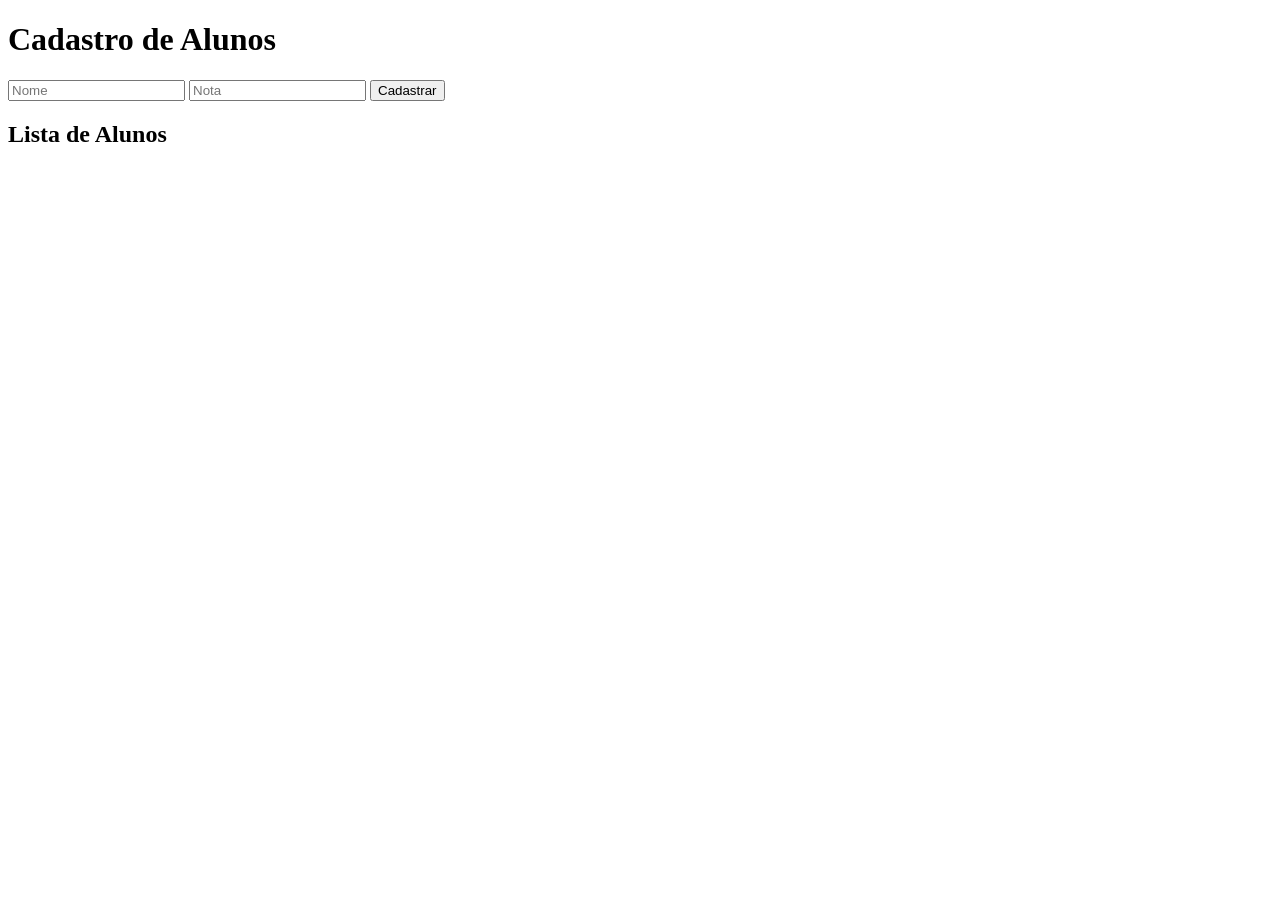
==== src/main/resources/static/index.html @ d9cf97bc "fst" ====
<!DOCTYPE html>
<html lang="pt-BR">
<head>
    <meta charset="UTF-8">
    <title>Educação - Alunos</title>
</head>
<body>

    <h1>Cadastro de Alunos</h1>

    <input type="text" id="nome" placeholder="Nome">
    <input type="number" id="nota" placeholder="Nota">
    <button onclick="cadastrar()">Cadastrar</button>

    <h2>Lista de Alunos</h2>
    <ul id="lista"></ul>

    <script>
        const API = "http://localhost:8080/alunos";

        function carregarAlunos() {
            fetch(API)
                .then(res => res.json())
                .then(data => {
                    const lista = document.getElementById("lista");
                    lista.innerHTML = "";

                    data.forEach(aluno => {
                        const li = document.createElement("li");
                        li.innerHTML = `
                            ${aluno.nome} - Nota: ${aluno.nota}
                            <button onclick="deletar(${aluno.id})">Excluir</button>
                        `;
                        lista.appendChild(li);
                    });
                });
        }

        function cadastrar() {
            const nome = document.getElementById("nome").value;
            const nota = document.getElementById("nota").value;

            fetch(API, {
                method: "POST",
                headers: {
                    "Content-Type": "application/json"
                },
                body: JSON.stringify({ nome, nota })
            }).then(() => {
                carregarAlunos();
            });
        }

        function deletar(id) {
            fetch(`${API}/${id}`, {
                method: "DELETE"
            }).then(() => {
                carregarAlunos();
            });
        }

        // Carregar ao abrir
        carregarAlunos();
    </script>

</body>
</html>
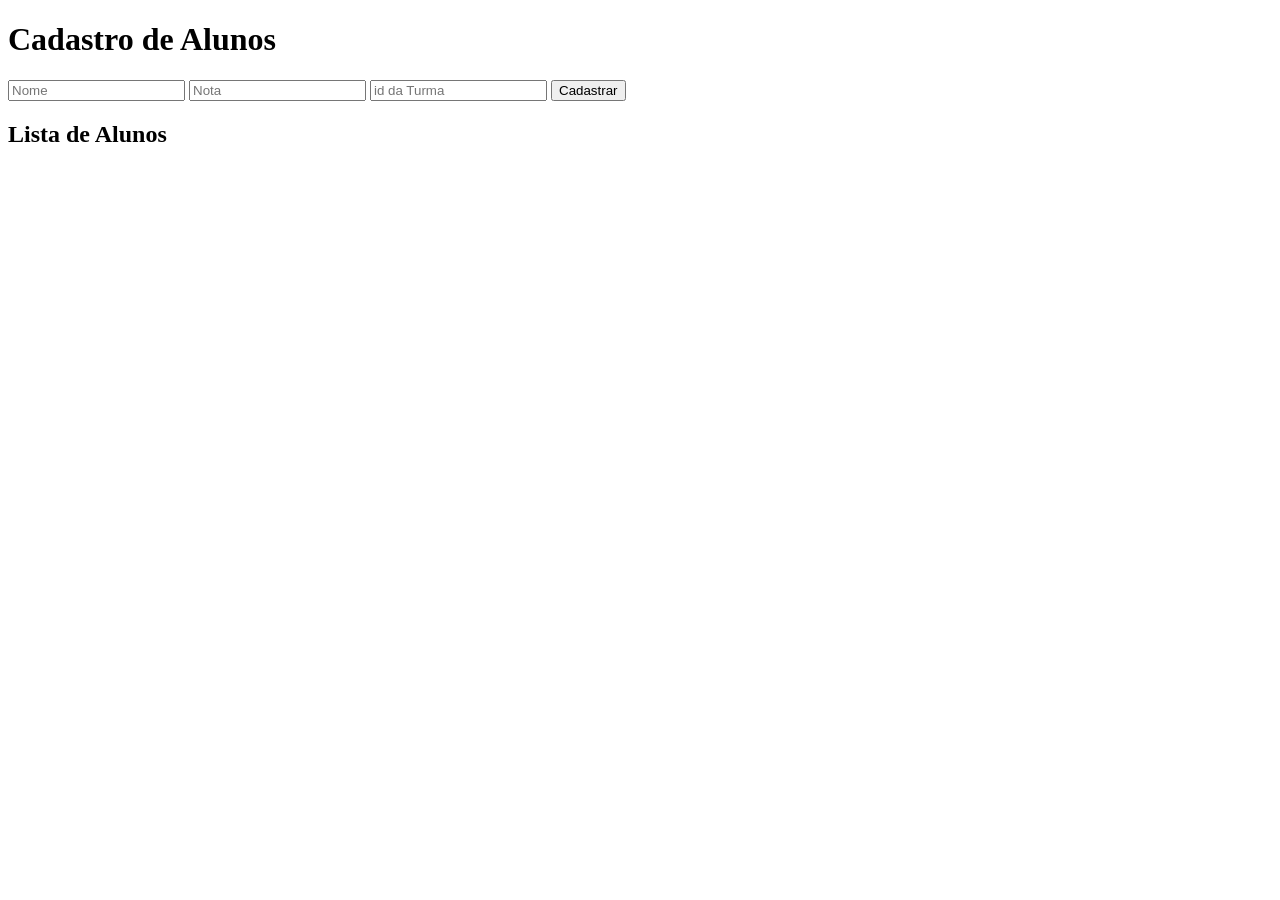
==== commit af1713a3: "." ====
--- a/src/main/resources/static/index.html
+++ b/src/main/resources/static/index.html
@@ -2,55 +2,71 @@
 <html lang="pt-BR">
 <head>
     <meta charset="UTF-8">
+	<link rel="stylesheet" href="/css/instyle.css">
     <title>Educação - Alunos</title>
 </head>
 <body>
-
     <h1>Cadastro de Alunos</h1>
-
+<div class="container">
     <input type="text" id="nome" placeholder="Nome">
     <input type="number" id="nota" placeholder="Nota">
+	<input type="text" id="turma" placeholder="id da Turma">
+	<!-- Turma é um objeto  -->
     <button onclick="cadastrar()">Cadastrar</button>
-
     <h2>Lista de Alunos</h2>
     <ul id="lista"></ul>
-
+    </div>
     <script>
         const API = "http://localhost:8080/alunos";
-
+        function validarnota(){
+		//valida se a nota não é negativa
+			let nota = document.getElementById("nota").value;
+				if (nota <=0) {
+				alert("Por favor, insira uma nota válida.");
+				return false; // Impede o envio do formulário
+			}
+			return true;
+		}
         function carregarAlunos() {
             fetch(API)
                 .then(res => res.json())
                 .then(data => {
                     const lista = document.getElementById("lista");
                     lista.innerHTML = "";
-
                     data.forEach(aluno => {
                         const li = document.createElement("li");
                         li.innerHTML = `
-                            ${aluno.nome} - Nota: ${aluno.nota}
+                            ${aluno.nome} - Nota: ${aluno.nota} - Turma: ${aluno.turma?.nome || aluno.turma?.nome}
                             <button onclick="deletar(${aluno.id})">Excluir</button>
                         `;
                         lista.appendChild(li);
                     });
                 });
         }
-
         function cadastrar() {
             const nome = document.getElementById("nome").value;
             const nota = document.getElementById("nota").value;
+			const turmaId = document.getElementById("turma").value;
 
+				if (!validarnota()) {
+				return; // para tudo se for inválido
+				}
             fetch(API, {
                 method: "POST",
                 headers: {
                     "Content-Type": "application/json"
                 },
-                body: JSON.stringify({ nome, nota })
+                body: JSON.stringify({
+                 nome: nome,
+				 nota: parseFloat(nota),
+				  turma: {
+                id: parseInt(turmaNome)
+            }
+				})
             }).then(() => {
                 carregarAlunos();
             });
         }
-
         function deletar(id) {
             fetch(`${API}/${id}`, {
                 method: "DELETE"
@@ -58,10 +74,8 @@
                 carregarAlunos();
             });
         }
-
         // Carregar ao abrir
-        carregarAlunos();
+        carregarAlunos();	
     </script>
-
-</body>
-</html>+    </body>
+    </html>
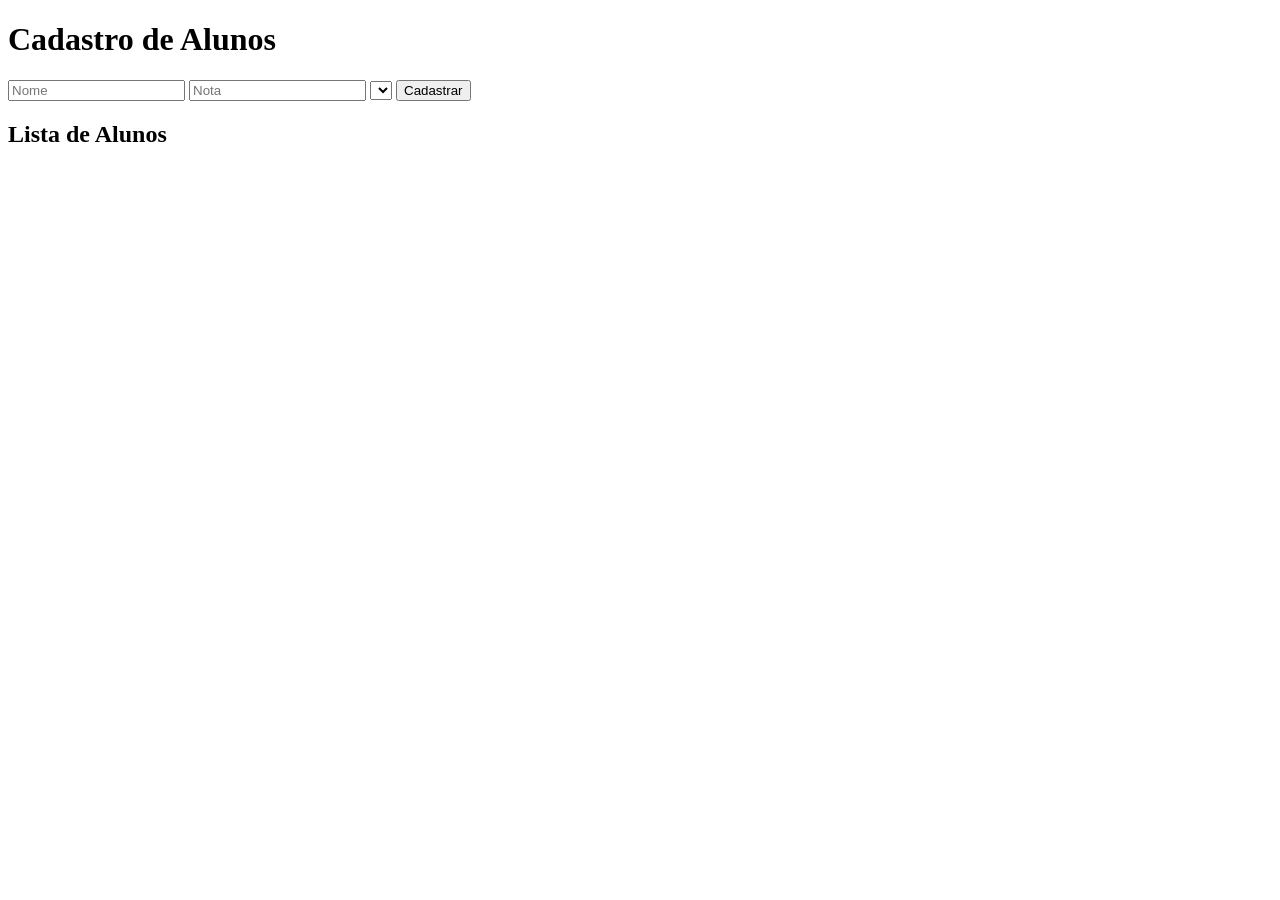
==== commit 7db06982: "Inclusão de campo de seleção de turmas" ====
--- a/src/main/resources/static/index.html
+++ b/src/main/resources/static/index.html
@@ -10,7 +10,7 @@
 <div class="container">
     <input type="text" id="nome" placeholder="Nome">
     <input type="number" id="nota" placeholder="Nota">
-	<input type="text" id="turma" placeholder="id da Turma">
+	<select id="turma"></select>
 	<!-- Turma é um objeto  -->
     <button onclick="cadastrar()">Cadastrar</button>
     <h2>Lista de Alunos</h2>
@@ -36,13 +36,32 @@
                     data.forEach(aluno => {
                         const li = document.createElement("li");
                         li.innerHTML = `
-                            ${aluno.nome} - Nota: ${aluno.nota} - Turma: ${aluno.turma?.nome || aluno.turma?.nome}
+                            ${aluno.nome} - Nota: ${aluno.nota} - Turma: ${aluno.turma?.nome}
                             <button onclick="deletar(${aluno.id})">Excluir</button>
                         `;
                         lista.appendChild(li);
                     });
                 });
         }
+		<!--Funcaõ que carrega as turmas cadastradas no banco de dados para selecionar -->
+		function carregarTurmas() {
+    fetch("http://localhost:8080/turmas")
+        .then(res => res.json())
+        .then(data => {
+            const select = document.getElementById("turma");
+
+            // opção padrão
+            select.innerHTML = '<option value="">Selecione a turma</option>';
+
+            data.forEach(turma => {
+                const option = document.createElement("option");
+                option.value = turma.id;       // envia o ID
+                option.textContent = turma.nome; // mostra o nome
+                select.appendChild(option);
+            });
+        });
+        }
+			<!--Funcão que cadastra e valida-->
         function cadastrar() {
             const nome = document.getElementById("nome").value;
             const nota = document.getElementById("nota").value;
@@ -59,8 +78,8 @@
                 body: JSON.stringify({
                  nome: nome,
 				 nota: parseFloat(nota),
-				  turma: {
-                id: parseInt(turmaNome)
+				 turma: {
+                id: parseInt(turmaId)
             }
 				})
             }).then(() => {
@@ -76,6 +95,7 @@
         }
         // Carregar ao abrir
         carregarAlunos();	
+		carregarTurmas();
     </script>
     </body>
     </html>
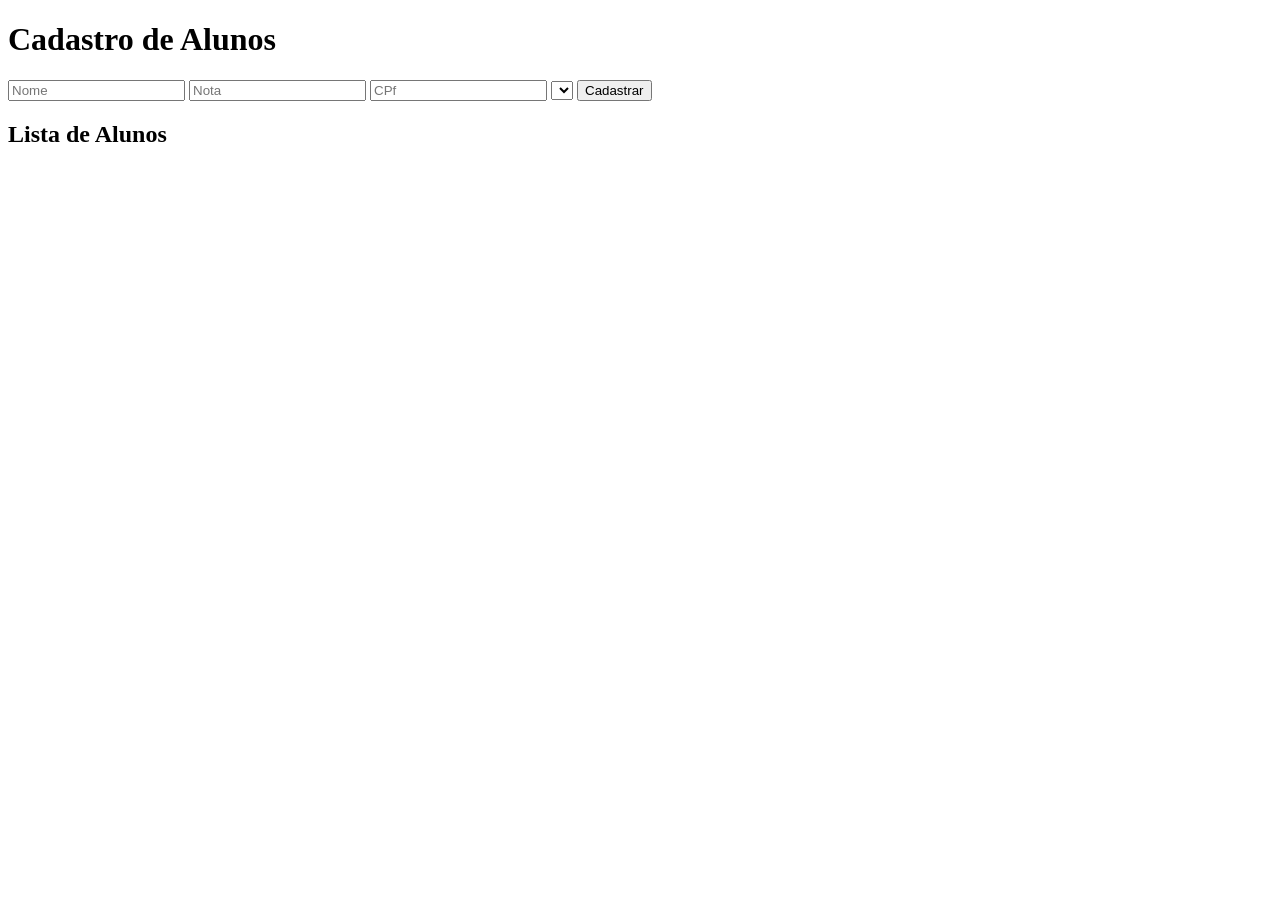
==== commit 7c3a298d: "Inclusão de campo cpf" ====
--- a/src/main/resources/static/index.html
+++ b/src/main/resources/static/index.html
@@ -10,6 +10,7 @@
 <div class="container">
     <input type="text" id="nome" placeholder="Nome">
     <input type="number" id="nota" placeholder="Nota">
+	 <input type="text" id="cpf" placeholder="CPf">
 	<select id="turma"></select>
 	<!-- Turma é um objeto  -->
     <button onclick="cadastrar()">Cadastrar</button>
@@ -36,7 +37,7 @@
                     data.forEach(aluno => {
                         const li = document.createElement("li");
                         li.innerHTML = `
-                            ${aluno.nome} - Nota: ${aluno.nota} - Turma: ${aluno.turma?.nome}
+                            ${aluno.nome} - Nota: ${aluno.nota}${aluno.cpf} - Turma: ${aluno.turma?.nome} 
                             <button onclick="deletar(${aluno.id})">Excluir</button>
                         `;
                         lista.appendChild(li);
@@ -56,7 +57,7 @@
             data.forEach(turma => {
                 const option = document.createElement("option");
                 option.value = turma.id;       // envia o ID
-                option.textContent = turma.nome; // mostra o nome
+                option.textContent = turma.nome; // mostra o nome da turma
                 select.appendChild(option);
             });
         });
@@ -65,7 +66,9 @@
         function cadastrar() {
             const nome = document.getElementById("nome").value;
             const nota = document.getElementById("nota").value;
+			const cpf = document.getElementById("cpf").value;
 			const turmaId = document.getElementById("turma").value;
+         
 
 				if (!validarnota()) {
 				return; // para tudo se for inválido
@@ -93,6 +96,8 @@
                 carregarAlunos();
             });
         }
+		
+		
         // Carregar ao abrir
         carregarAlunos();	
 		carregarTurmas();
